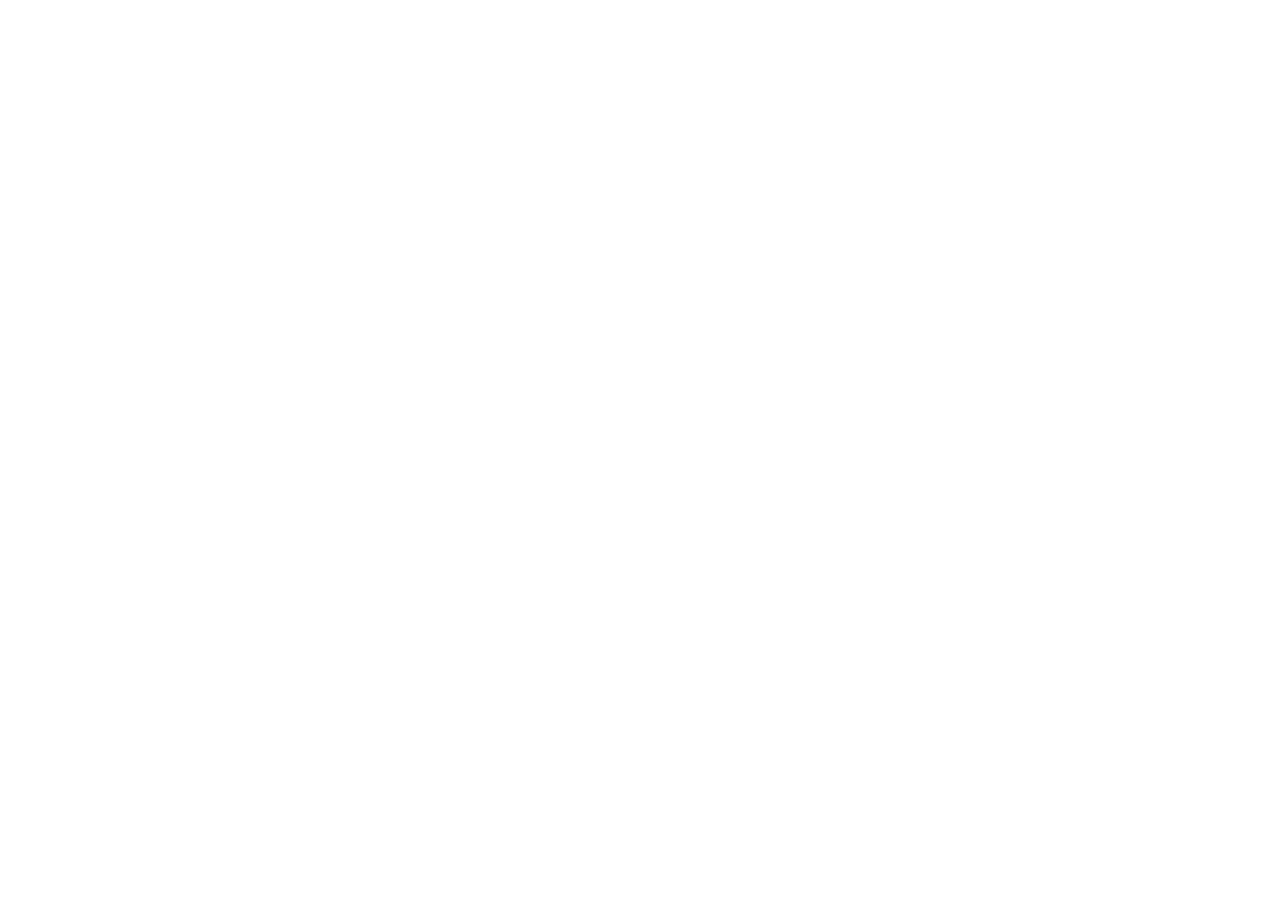
==== hci.html @ ec4af06a "initial commit" ====
<!DOCTYPE html PUBLIC "-//W3C//DTD XHTML 1.1//EN"
"http://www.w3.org/TR/xhtml11/DTD/xhtml11.dtd">
<html xmlns="http://www.w3.org/1999/xhtml">
  <head>
    <link rel="stylesheet" type="text/css" media="screen" href="style.css" />
    <meta http-equiv="Content-Type" content="text/html; charset=UTF-8" />
    <script type="text/javascript" src="http://www.google.com/jsapi"></script>
    <script type="text/javascript">google.load("jquery", "1.3.2");</script>
    <script type="text/javascript">google.load("jqueryui", "1.7.0");</script>
    <script type="text/javascript" src="hci.js"></script>
    <title>SEARCH BIATCH</title>
  </head>

  <body>
    
    <div id="results">
	</div>


  </body>
</html>
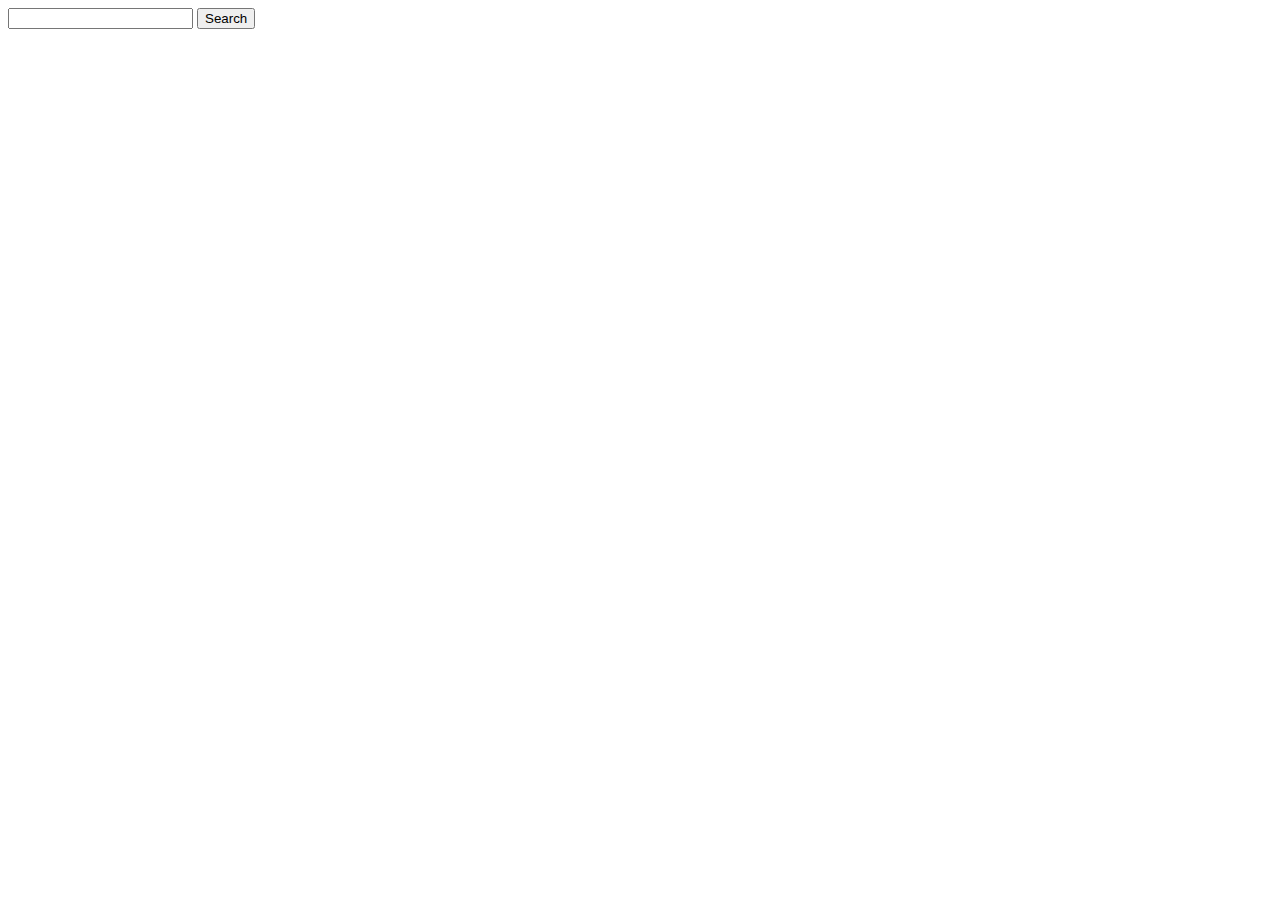
==== commit b080c141: "Added form that is itnercepted by javascript and adds the results to the page." ====
--- a/hci.html
+++ b/hci.html
@@ -1,6 +1,5 @@
-
 <!DOCTYPE html PUBLIC "-//W3C//DTD XHTML 1.1//EN"
-"http://www.w3.org/TR/xhtml11/DTD/xhtml11.dtd">
+          "http://www.w3.org/TR/xhtml11/DTD/xhtml11.dtd">
 <html xmlns="http://www.w3.org/1999/xhtml">
   <head>
     <link rel="stylesheet" type="text/css" media="screen" href="style.css" />
@@ -13,11 +12,15 @@
   </head>
 
   <body>
-    
-    <div id="results">
-	</div>
+    <div id="content">
 
+      <form>
+        <input type="text" />
+        <input type="submit" value="Search" />
+      </form>
 
+      <div id="results"></div>
+    </div>
   </body>
 </html>
 
